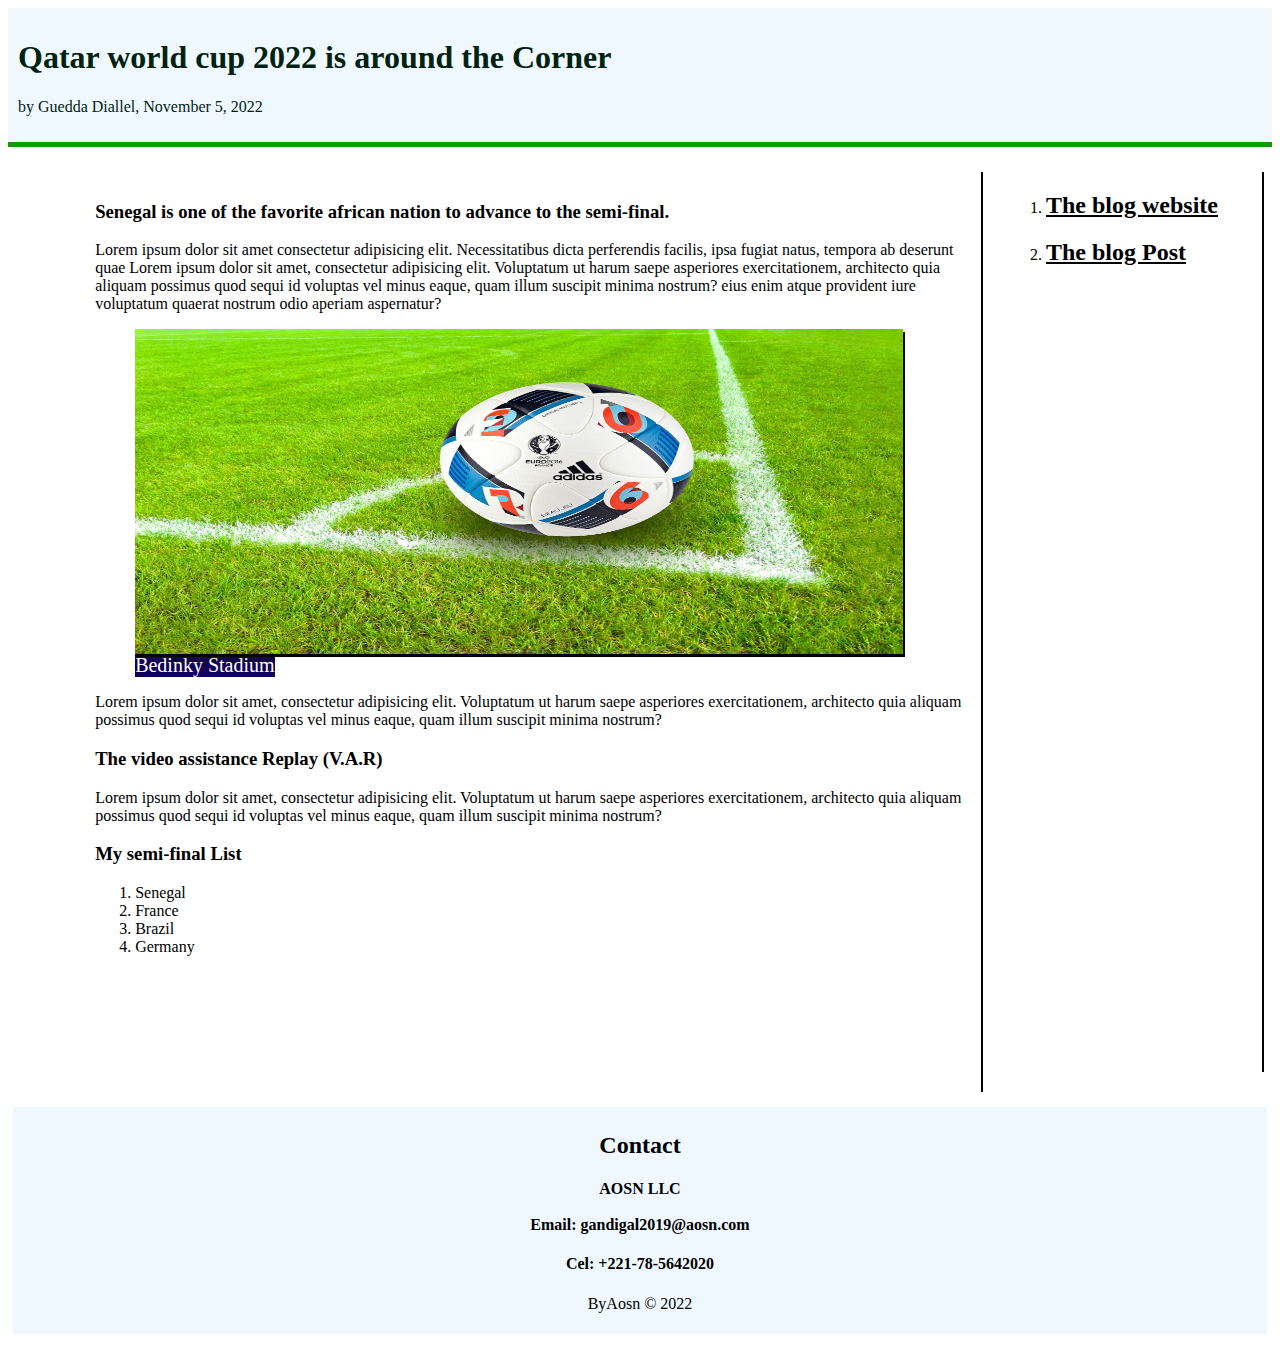
==== post.html @ 7b32e58d "Add files via upload" ====
<html lang="en">
<head>
    <meta charset="UTF-8">
    <meta http-equiv="X-UA-Compatible" content="IE=edge">
    <meta name="viewport" content="width=device-width, initial-scale=1.0">
    <title>My blog</title>
    <nav class="top">
       <h1>Qatar world cup 2022 is around the Corner</h1>
       <p>by Guedda Diallel, <span>November 5, 2022</span></p>
    </nav>
    <link rel="stylesheet" href="post.css">
</head>
<body>
    <div class="container">
        <div class="art">
                <article>
                    <h3>Senegal is one of the favorite african nation
                         to advance to the semi-final.</h3>
                        Lorem ipsum dolor sit amet consectetur adipisicing elit. 
                    Necessitatibus dicta perferendis facilis, ipsa fugiat natus, 
                    tempora ab deserunt quae
                    Lorem ipsum dolor sit amet, consectetur adipisicing elit.
                     Voluptatum ut harum saepe asperiores exercitationem,
                      architecto quia aliquam possimus quod
                     sequi id voluptas vel minus eaque,
                      quam illum suscipit minima nostrum?
                     eius enim atque provident iure voluptatum quaerat nostrum 
                     odio aperiam aspernatur?
                    <figure class="figure">
                    <img src="Soocer.jpg" alt="horse" class="img">
                        <figcaption class="caption">Bedinky Stadium</figcaption>
                    </figure>
                     Lorem ipsum dolor sit amet, consectetur adipisicing elit.
                     Voluptatum ut harum saepe asperiores exercitationem,
                      architecto quia aliquam possimus quod
                     sequi id voluptas vel minus eaque,
                      quam illum suscipit minima nostrum?
                   <h3>The video assistance Replay (V.A.R)</h3> Lorem ipsum dolor sit amet, consectetur adipisicing elit.
                     Voluptatum ut harum saepe asperiores exercitationem,
                      architecto quia aliquam possimus quod
                     sequi id voluptas vel minus eaque,
                      quam illum suscipit minima nostrum?
                    <h3>My semi-final List</h3>
                        <ol>  <li>Senegal</li>
                          <li>France</li>
                          <li>Brazil</li>
                          <li>Germany</li>
                        </ol>

                </article>

        </div>
        <div class="side">
            <ol class="List">
                <li><a href="index.html"> <h2>The blog website</h2></a></li>
                <li><a href="#contact"><h2>The blog Post</h2></a></li>
            </ol> 
        </div>
    </div>
    <div id="contact">
            <h2>Contact</h2>
            <h4><strong class="strong">AOSN LLC</strong><br> <br> Email: <span>gandigal2019@aosn.com</span></h4>
            <h4>Cel: <span>+221-78-5642020</span></h4>
            ByAosn &copy; 2022 </p>       
    </div>
</body>
</html>
---- post.css ----
.art{
    overflow-y:auto;
    overflow-x: hidden;
    height: 100vh;
    box-shadow: 2px 0px;
    padding: 10px;
}
 .side a{
    color: #000;
    text-decoration: underline;
 }
 .side{
    height: 100vh;
    box-shadow: #000 2px 0px;
 }
.img{
    height: 325px;
    width: 60vw;
    box-shadow: 2px 3px;
}
.caption{
    background-color: #105;
    color: #fff;
    width: fit-content;
    font-size: 20px;
}
.container{
    display: grid;
    justify-content: right;
    grid-template-columns: 70vw 20vw;
    grid-template-rows: 70vh 20vh;
    grid-gap: 2%;
    height: 100vh;
    padding: 10px 10px;
    margin-top: 15px;
}
.top{
    background-color: #f0f8ff;
    color: #021;
    border-bottom: 5px solid #190;
    padding: 10px;
    font: bold italic sans-serif verdana monospace;
}
#contact{
   
    padding: 5px;
    margin: 25px 5px;
    background-color: #f0f8ff;
    text-align: center;
}
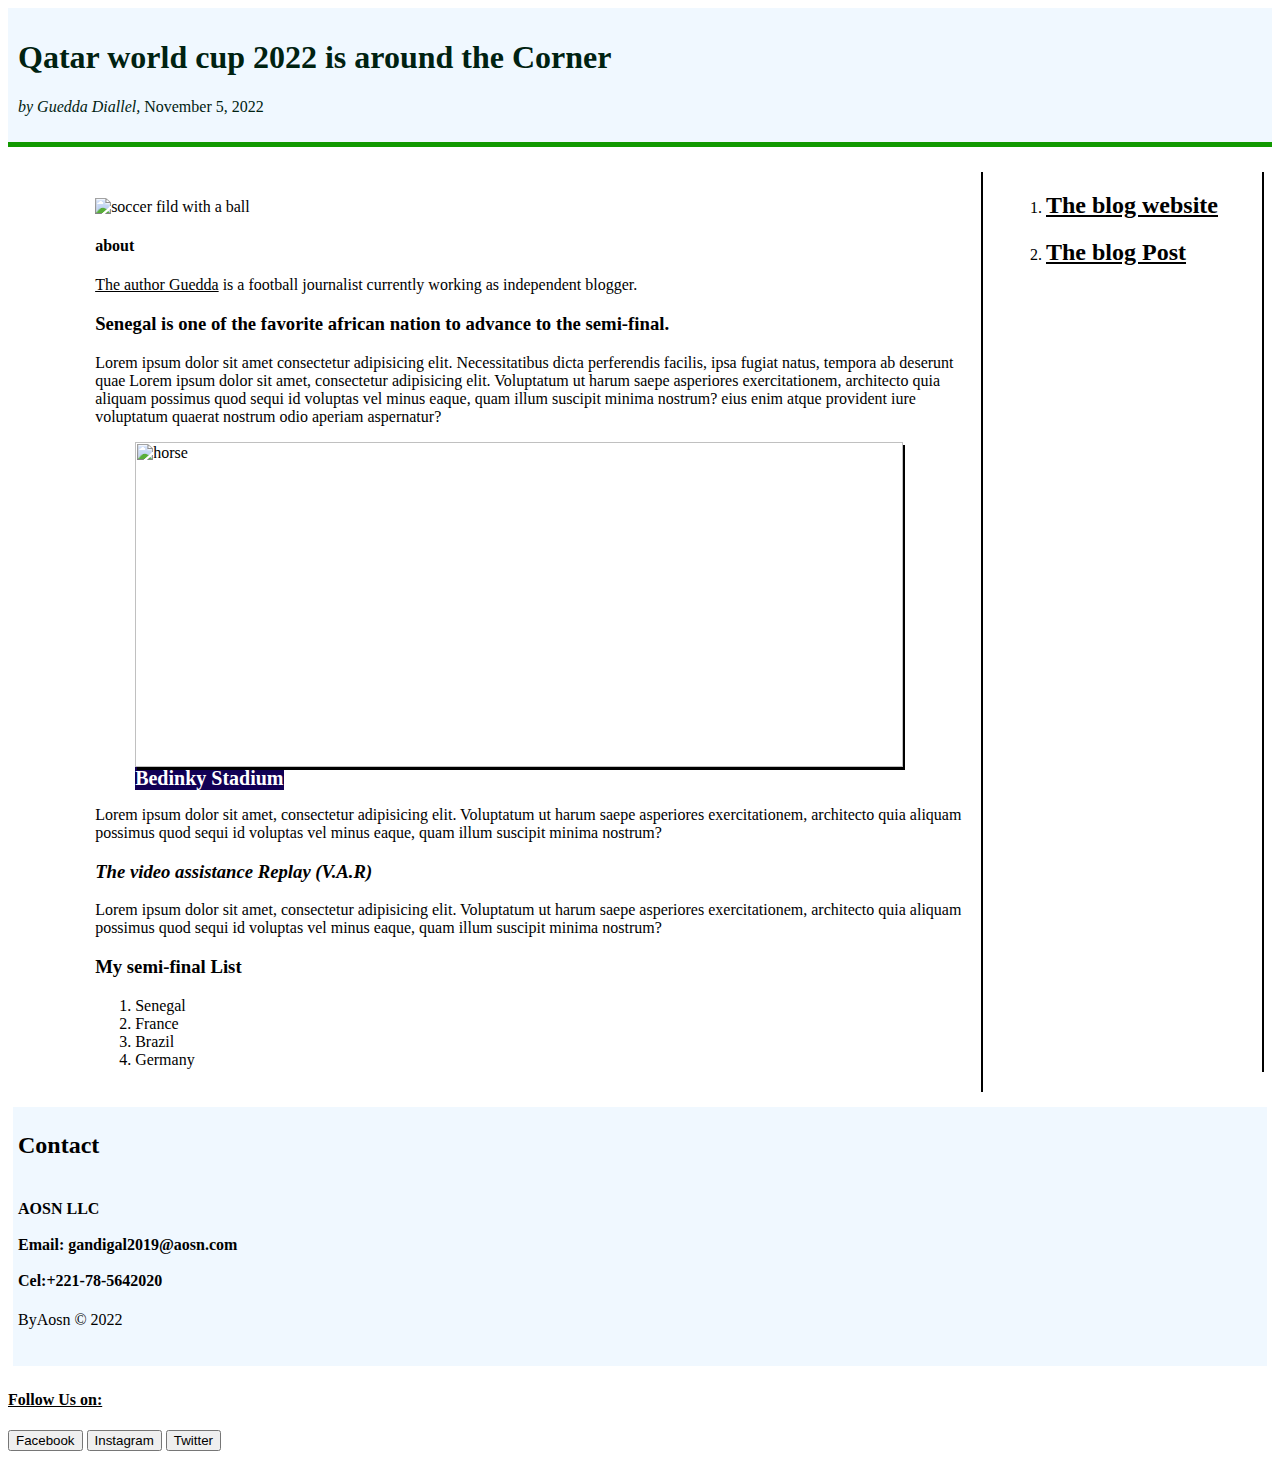
==== commit 4a20f48b: "Add files via upload" ====
--- a/post.html
+++ b/post.html
@@ -4,15 +4,23 @@
     <meta http-equiv="X-UA-Compatible" content="IE=edge">
     <meta name="viewport" content="width=device-width, initial-scale=1.0">
     <title>My blog</title>
-    <nav class="top">
-       <h1>Qatar world cup 2022 is around the Corner</h1>
-       <p>by Guedda Diallel, <span>November 5, 2022</span></p>
-    </nav>
+    
     <link rel="stylesheet" href="post.css">
 </head>
 <body>
+    <nav class="top">
+       <h1>Qatar world cup 2022 is around the Corner</h1>
+       <p> <em>by Guedda Diallel, </em><span>November 5, 2022</span></p>
+    </nav>
     <div class="container">
         <div class="art">
+            <div class="author">
+                <p><img class="avatar" src="/picture/Soocer.jpg" alt="soccer fild with a ball">
+                    <h4>about</h4> 
+                     <u>The author Guedda</u> is a football journalist
+                    currently working as independent blogger.</p>
+                    
+            </div>
                 <article>
                     <h3>Senegal is one of the favorite african nation
                          to advance to the semi-final.</h3>
@@ -27,15 +35,15 @@
                      eius enim atque provident iure voluptatum quaerat nostrum 
                      odio aperiam aspernatur?
                     <figure class="figure">
-                    <img src="Soocer.jpg" alt="horse" class="img">
-                        <figcaption class="caption">Bedinky Stadium</figcaption>
+                    <img src="/picture/Soocer.jpg" alt="horse" class="img">
+                        <figcaption class="caption"> <b>Bedinky Stadium</b> </figcaption>
                     </figure>
                      Lorem ipsum dolor sit amet, consectetur adipisicing elit.
                      Voluptatum ut harum saepe asperiores exercitationem,
                       architecto quia aliquam possimus quod
                      sequi id voluptas vel minus eaque,
                       quam illum suscipit minima nostrum?
-                   <h3>The video assistance Replay (V.A.R)</h3> Lorem ipsum dolor sit amet, consectetur adipisicing elit.
+                   <h3> <em>The video assistance Replay (V.A.R)</em> </h3> Lorem ipsum dolor sit amet, consectetur adipisicing elit.
                      Voluptatum ut harum saepe asperiores exercitationem,
                       architecto quia aliquam possimus quod
                      sequi id voluptas vel minus eaque,
@@ -59,9 +67,13 @@
     </div>
     <div id="contact">
             <h2>Contact</h2>
-            <h4><strong class="strong">AOSN LLC</strong><br> <br> Email: <span>gandigal2019@aosn.com</span></h4>
-            <h4>Cel: <span>+221-78-5642020</span></h4>
-            ByAosn &copy; 2022 </p>       
-    </div>
+            <h4><strong class="strong">AOSN LLC</strong><br> <br> Email: <span>gandigal2019@aosn.com</span>
+            <br> <br> Cel:<span>+221-78-5642020</span></h4>
+            ByAosn &copy; 2022 </p> 
+</div>
 </body>
+<footer class="foot" >
+<h4> <u>Follow Us on:</u></h4>
+<button class="btf">Facebook</button> <button class="bti">Instagram</button> <button class="btt">Twitter</button> 
+</footer>
 </html>--- a/post.css
+++ b/post.css
@@ -1,3 +1,5 @@
+@import "/style.css/button.css";
+
 .art{
     overflow-y:auto;
     overflow-x: hidden;
@@ -42,9 +44,11 @@
     font: bold italic sans-serif verdana monospace;
 }
 #contact{
-   
+   display: flex;
+   flex-flow:column;
     padding: 5px;
     margin: 25px 5px;
     background-color: #f0f8ff;
-    text-align: center;
-}+    text-align: left;
+    
+}
